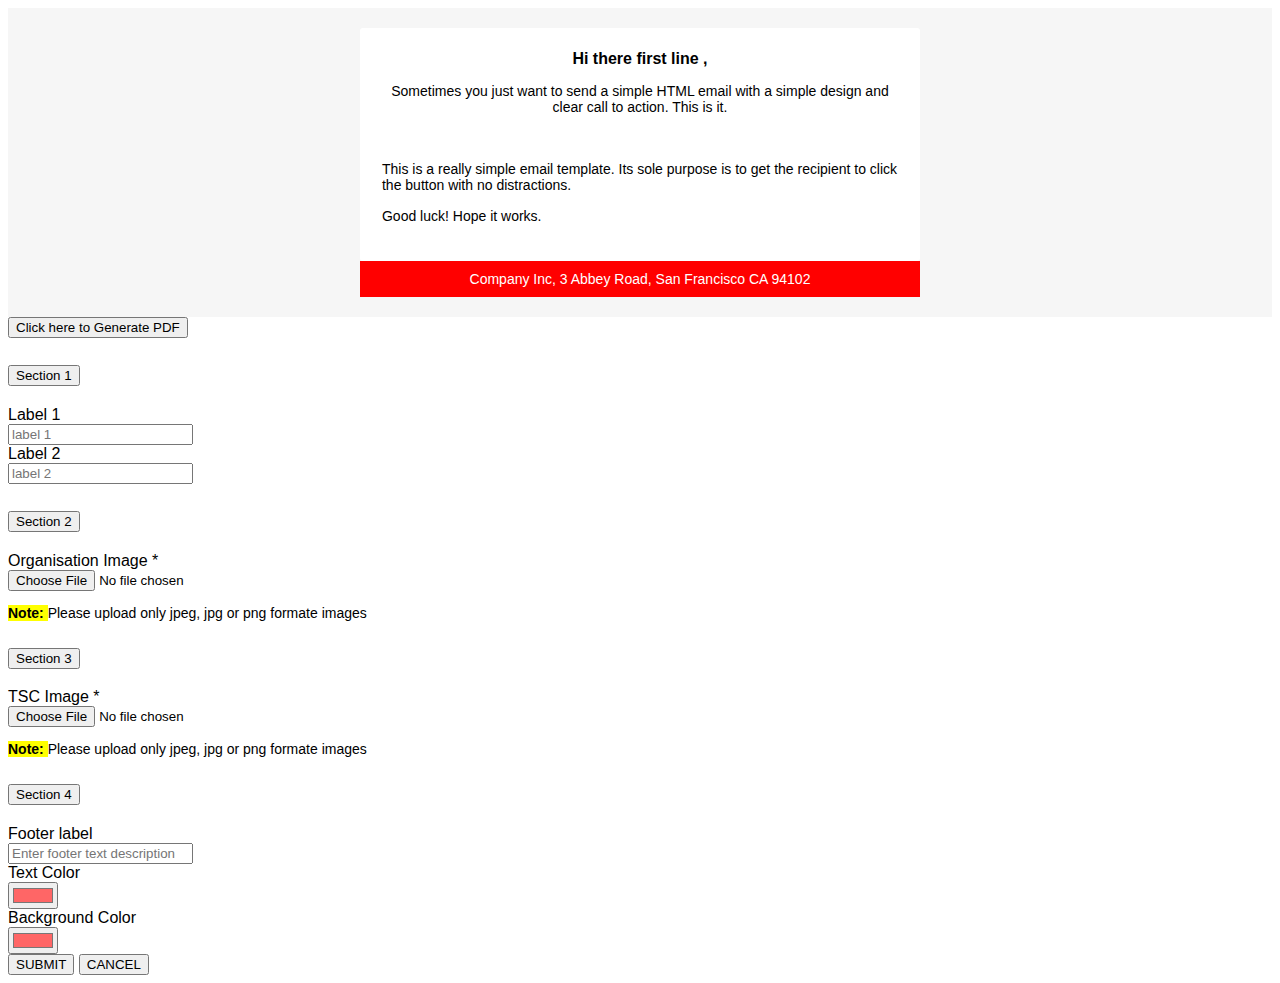
==== index2.html @ 884750c0 "UI" ====
<!DOCTYPE html>
<html lang="en">

<head>
  <meta charset="UTF-8">
  <meta name="viewport" content="width=device-width, initial-scale=1.0">
  <meta http-equiv="X-UA-Compatible" content="ie=edge">
  <title>TSC-FU</title>
  <link rel="stylesheet" href="./css/styles.css">
  <link rel="preconnect" href="https://fonts.googleapis.com">
  <!-- <link rel="preconnect" href="https://fonts.gstatic.com" crossorigin>
  <link href="https://fonts.googleapis.com/css2?family=Titillium+Web:ital,wght@0,200;0,300;0,400;0,600;0,700;0,900;1,200;1,300;1,400;1,600;1,700&display=swap" rel="stylesheet"> -->
  <link href="https://cdn.jsdelivr.net/npm/bootstrap@5.3.0/dist/css/bootstrap.min.css" rel="stylesheet"
    integrity="sha384-9ndCyUaIbzAi2FUVXJi0CjmCapSmO7SnpJef0486qhLnuZ2cdeRhO02iuK6FUUVM" crossorigin="anonymous">

</head>

<body style="font-family: 'Titillium Web', sans-serif;">
  <div class="container">

    <table id="generatePDF" role="presentation" border="0" cellpadding="0" cellspacing="0" class="body"
      style="border-collapse: separate; mso-table-lspace: 0pt; mso-table-rspace: 0pt; background-color: #f6f6f6; width: 100%;"
      width="100%" bgcolor="#f6f6f6">
      <tr>
        <td style="font-family: 'Titillium Web', sans-serif;; font-size: 14px; vertical-align: top;" valign="top">&nbsp;
        </td>
        <td class="container"
          style="font-family: 'Titillium Web', sans-serif;; font-size: 14px; vertical-align: top; display: block; max-width: 580px; padding: 10px; width: 580px; margin: 0 auto;"
          width="580" valign="top">
          <div class="content"
            style="box-sizing: border-box; display: block; margin: 0 auto; max-width: 580px; padding: 10px;">

            <!-- START CENTERED WHITE CONTAINER -->
            <table role="presentation" class="main"
              style="border-collapse: separate; mso-table-lspace: 0pt; mso-table-rspace: 0pt; background: #ffffff; border-radius: 3px; width: 100%;"
              width="100%">

              <!-- START MAIN CONTENT AREA -->
              <tr>
                <td class="wrapper"
                  style="font-family: 'Titillium Web', sans-serif;; font-size: 14px; vertical-align: top; box-sizing: border-box; padding: 20px;"
                  valign="top">
                  <table role="presentation" border="0" cellpadding="0" cellspacing="0"
                    style="border-collapse: separate; mso-table-lspace: 0pt; mso-table-rspace: 0pt; width: 100%;"
                    width="100%">
                    <tr>
                      <td style=vertical-align: top;" valign="top">
                        <p
                          style="font-family: 'Titillium Web', sans-serif;; font-size: 16px; font-weight: normal; margin: 0; margin-bottom: 15px; text-align: center; font-weight: 700;">
                          Hi there first line ,</p>
                        <p
                          style="font-family: 'Titillium Web', sans-serif;; font-size: 14px; font-weight: normal; margin: 0; margin-bottom: 15px; text-align: center;">
                          Sometimes you just want to send a simple HTML email with a simple design and clear call to
                          action. This is it.</p>
                        <table role="presentation" border="0" cellpadding="0" cellspacing="0"
                          style="border-collapse: separate; mso-table-lspace: 0pt; mso-table-rspace: 0pt; box-sizing: border-box; width: 100%;"
                          width="100%">
                          <tbody>
                            <tr>
                              <td align="left"
                                style="font-family: 'Titillium Web', sans-serif;; font-size: 14px; vertical-align: top; padding-bottom: 15px;"
                                valign="top">
                                <table role="presentation" border="0" cellpadding="0" cellspacing="0"
                                  style="border-collapse: separate; mso-table-lspace: 0pt; mso-table-rspace: 0pt; width: 100%;">
                                  <tbody>
                                    <tr>
                                      <td style="text-align: center;">
                                        <img
                                          src="https://s3.amazonaws.com/tf.images/email_templates/Group%202202-269px.png"
                                          alt="">
                                      </td>
                                    </tr>
                                  </tbody>
                                </table>
                              </td>
                            </tr>
                          </tbody>
                        </table>
                        <p
                          style="font-family: 'Titillium Web', sans-serif;; font-size: 14px; font-weight: normal; margin: 0; margin-bottom: 15px;">
                          This is a really simple email template. Its sole purpose is to get the recipient to click the
                          button with no distractions.</p>
                        <p
                          style="font-family: 'Titillium Web', sans-serif;; font-size: 14px; font-weight: normal; margin: 0; margin-bottom: 15px;">
                          Good luck! Hope it works.</p>
                      </td>
                    </tr>
                  </table>
                </td>
              </tr>

              <!-- END MAIN CONTENT AREA -->
            </table>
            <!-- END CENTERED WHITE CONTAINER -->

            <!-- START FOOTER -->
            <div id="footer" style="clear: both; text-align: center; width: 100%;">
              <table role="presentation" border="0" cellpadding="0" cellspacing="0"
                style=" border-collapse: separate; mso-table-lspace: 0pt; mso-table-rspace: 0pt; width: 100%;"
                width="100%">
                <tr>
                  <td class="content-block"
                    style="background-color: rgb(255, 0, 0); font-family: 'Titillium Web', sans-serif;; vertical-align: top; padding-bottom: 10px; padding-top: 10px; color: #fff; font-size: 12px; text-align: center;"
                    valign="top" align="center">
                    <span class="apple-link" style="color: #fff; font-size: 14px; text-align: center;">Company Inc, 3
                      Abbey Road, San Francisco CA 94102</span>
                  </td>
                </tr>
              </table>
            </div>
            <!-- END FOOTER -->

          </div>
        </td>
        <td style="font-family: 'Titillium Web', sans-serif;; font-size: 14px; vertical-align: top;" valign="top">&nbsp;
        </td>
      </tr>
    </table>

  

  </div>

  <div class="col-12 text-center mt-4">
    <button type="button" class="btn btn-primary" id="pdfButton"> Click here to Generate  PDF </button>
  </div>

  <div class="container mb-5 mt-4">
    <div class="accordion" id="accordionPanelsStayOpenExample">
      <div class="accordion-item">
        <h2 class="accordion-header">
          <button class="accordion-button" type="button" data-bs-toggle="collapse"
            data-bs-target="#panelsStayOpen-collapseOne" aria-expanded="true"
            aria-controls="panelsStayOpen-collapseOne">
            Section 1
          </button>
        </h2>
        <div id="panelsStayOpen-collapseOne" class="accordion-collapse collapse show">
          <div class="accordion-body p-4">
            <div class="row">
              <div class="col-12 mb-3">
                <div class="row g-3 align-items-center">
                  <div class="col-2 text-end">
                    <label for="inputPassword6" class="col-form-label">Label 1</label>
                  </div>
                  <div class="col-5">
                    <input type="text" class="form-control" placeholder="label 1">
                  </div>
                </div>
              </div>
              <div class="col-12">
                <div class="row g-3 align-items-center">
                  <div class="col-2 text-end">
                    <label for="inputPassword6" class="col-form-label">Label 2</label>
                  </div>
                  <div class="col-5">
                    <input type="text" class="form-control" placeholder="label 2">
                  </div>
                </div>
              </div>
            </div>
          </div>
        </div>
      </div>
      <div class="accordion-item">
        <h2 class="accordion-header">
          <button class="accordion-button " type="button" data-bs-toggle="collapse"
            data-bs-target="#panelsStayOpen-collapseTwo" aria-expanded="true"
            aria-controls="panelsStayOpen-collapseTwo">
            Section 2
          </button>
        </h2>
        <div id="panelsStayOpen-collapseTwo" class="accordion-collapse collapse show">
          <div class="accordion-body p-4">
            <div class="row">
              <div class="col-12 ">
                <div class="row g-3 align-items-center">
                  <div class="col-2 text-end">
                    <label for="inputPassword6" class="col-form-label">Organisation Image <span
                        class="text-danger">*</span></label>
                  </div>
                  <div class="col-5">
                    <input class="form-control" type="file" id="formFile">
                  </div>
                </div>
                <div class="row g-3 align-items-center">
                  <div class="col-2"> 
                  </div>
                  <div class="col-5">
                    <p class="mb-0 mt-2 note"><mark class="me-1 pe-0"><b class="text-success"> Note: </b></mark> Please upload only jpeg, jpg or png formate images </p>
                  </div>
                </div>
              </div>
            </div>
          </div>
        </div>
      </div>
      <div class="accordion-item">
        <h2 class="accordion-header">
          <button class="accordion-button " type="button" data-bs-toggle="collapse"
            data-bs-target="#panelsStayOpen-collapseFour" aria-expanded="true"
            aria-controls="panelsStayOpen-collapseThree">
            Section 3
          </button>
        </h2>
        <div id="panelsStayOpen-collapseFour" class="accordion-collapse collapse show">
          <div class="accordion-body p-4">
            <div class="row">
              <div class="col-12 ">
                <div class="row g-3 align-items-center">
                  <div class="col-2 text-end">
                    <label for="inputPassword6" class="col-form-label">TSC Image <span
                        class="text-danger">*</span></label>
                  </div>
                  <div class="col-5">
                    <input class="form-control" type="file" id="formFile">
                  </div>
                </div>
                <div class="row g-3 align-items-center">
                  <div class="col-2"> 
                  </div>
                  <div class="col-5">
                    <p class="mb-0 mt-2 note"><mark class="me-1 pe-0"><b class="text-success"> Note: </b></mark> Please upload only jpeg, jpg or png formate images </p>
                  </div>
                </div>
              </div>
            </div>
          </div>
        </div>
      </div>
      <div class="accordion-item">
        <h2 class="accordion-header">
          <button class="accordion-button " type="button" data-bs-toggle="collapse"
            data-bs-target="#panelsStayOpen-collapseThree" aria-expanded="true"
            aria-controls="panelsStayOpen-collapseThree">
            Section 4
          </button>
        </h2>
        <div id="panelsStayOpen-collapseThree" class="accordion-collapse collapse show">
          <div class="accordion-body p-4">
            <div class="row">
              <div class="col-12 mb-3">
                <div class="row g-3 align-items-center">
                  <div class="col-2 text-end">
                    <label for="inputPassword6" class="col-form-label">Footer label</label>
                  </div>
                  <div class="col-5">
                    <input type="text" class="form-control" placeholder="Enter footer text description">
                  </div>
                </div>
              </div>
              <div class="col-12">
                <div class="row g-3 align-items-center">
                  <div class="col-2 text-end">
                    <label for="inputPassword6" class="col-form-label">Text Color</label>
                  </div>
                  <div class="col-5">
                    <input type="color" id="colorpicker" value="#ff6666">  
                  </div>
                </div>
              </div>
              <div class="col-12">
                <div class="row g-3 align-items-center">
                  <div class="col-2 text-end">
                    <label for="inputPassword6" class="col-form-label">Background Color</label>
                  </div>
                  <div class="col-5">
                    <input type="color" id="colorpicker" value="#ff6666">  
                  </div>
                </div>
              </div>
            </div>
          </div>
        </div>
      </div>
    </div>
    <div class="col-12 text-center mt-4">
      <button type="button" class="btn btn-success me-2">SUBMIT</button>
      <button type="button" class="btn btn-outline-danger">CANCEL</button>
    </div>
  </div>





  <script src="https://cdn.jsdelivr.net/npm/bootstrap@5.3.0/dist/js/bootstrap.bundle.min.js"
    integrity="sha384-geWF76RCwLtnZ8qwWowPQNguL3RmwHVBC9FhGdlKrxdiJJigb/j/68SIy3Te4Bkz"
    crossorigin="anonymous"></script>
  <script>
    var button = document.getElementById("pdfButton");
    var makepdf = document.getElementById("generatePDF");
    button.addEventListener("click", function () {
      var mywindow = window.open("", "PRINT",);
      mywindow.document.write(makepdf.innerHTML);
      mywindow.document.close();
      mywindow.focus();
      mywindow.print();
      return true;
    });
  </script>
</body>

</html>
---- css/styles.css ----
.form-container{
    display: flex;
    width: 100%;
    flex-direction: column;
}
.note{
    font-size: 14px;
}
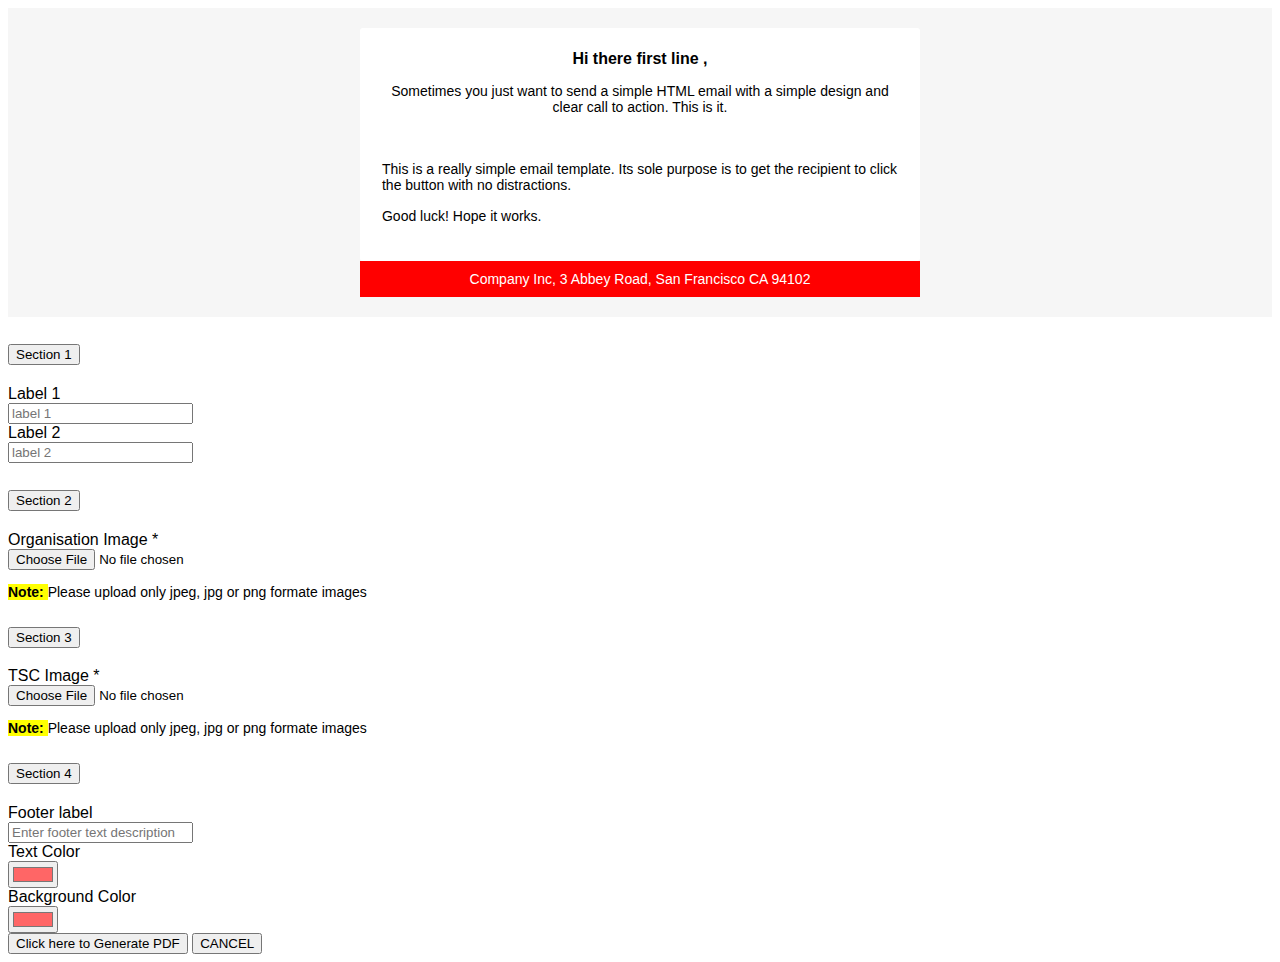
==== commit 6e43aa86: "UI" ====
--- a/index2.html
+++ b/index2.html
@@ -19,21 +19,19 @@
   <div class="container">
 
     <table id="generatePDF" role="presentation" border="0" cellpadding="0" cellspacing="0" class="body"
-      style="border-collapse: separate; mso-table-lspace: 0pt; mso-table-rspace: 0pt; background-color: #f6f6f6; width: 100%;"
-      width="100%" bgcolor="#f6f6f6">
+      style="border-collapse: separate;   background-color: #f6f6f6; width: 100%;" width="100%" bgcolor="#f6f6f6">
       <tr>
         <td style="font-family: 'Titillium Web', sans-serif;; font-size: 14px; vertical-align: top;" valign="top">&nbsp;
         </td>
         <td class="container"
-          style="font-family: 'Titillium Web', sans-serif;; font-size: 14px; vertical-align: top; display: block; max-width: 580px; padding: 10px; width: 580px; margin: 0 auto;"
+          style="font-family: 'Titillium Web', sans-serif;; font-size: 14px;   display: block; max-width: 580px; padding: 10px; width: 580px; margin: 0 auto;"
           width="580" valign="top">
           <div class="content"
             style="box-sizing: border-box; display: block; margin: 0 auto; max-width: 580px; padding: 10px;">
 
             <!-- START CENTERED WHITE CONTAINER -->
             <table role="presentation" class="main"
-              style="border-collapse: separate; mso-table-lspace: 0pt; mso-table-rspace: 0pt; background: #ffffff; border-radius: 3px; width: 100%;"
-              width="100%">
+              style="border-collapse: separate;   background: #ffffff; border-radius: 3px; width: 100%;" width="100%">
 
               <!-- START MAIN CONTENT AREA -->
               <tr>
@@ -41,10 +39,9 @@
                   style="font-family: 'Titillium Web', sans-serif;; font-size: 14px; vertical-align: top; box-sizing: border-box; padding: 20px;"
                   valign="top">
                   <table role="presentation" border="0" cellpadding="0" cellspacing="0"
-                    style="border-collapse: separate; mso-table-lspace: 0pt; mso-table-rspace: 0pt; width: 100%;"
-                    width="100%">
+                    style="border-collapse: separate;   width: 100%;" width="100%">
                     <tr>
-                      <td style=vertical-align: top;" valign="top">
+                      <td valign="top">
                         <p
                           style="font-family: 'Titillium Web', sans-serif;; font-size: 16px; font-weight: normal; margin: 0; margin-bottom: 15px; text-align: center; font-weight: 700;">
                           Hi there first line ,</p>
@@ -53,15 +50,14 @@
                           Sometimes you just want to send a simple HTML email with a simple design and clear call to
                           action. This is it.</p>
                         <table role="presentation" border="0" cellpadding="0" cellspacing="0"
-                          style="border-collapse: separate; mso-table-lspace: 0pt; mso-table-rspace: 0pt; box-sizing: border-box; width: 100%;"
-                          width="100%">
+                          style="border-collapse: separate;   box-sizing: border-box; width: 100%;" width="100%">
                           <tbody>
                             <tr>
                               <td align="left"
                                 style="font-family: 'Titillium Web', sans-serif;; font-size: 14px; vertical-align: top; padding-bottom: 15px;"
                                 valign="top">
                                 <table role="presentation" border="0" cellpadding="0" cellspacing="0"
-                                  style="border-collapse: separate; mso-table-lspace: 0pt; mso-table-rspace: 0pt; width: 100%;">
+                                  style="border-collapse: separate;   width: 100%;">
                                   <tbody>
                                     <tr>
                                       <td style="text-align: center;">
@@ -96,8 +92,7 @@
             <!-- START FOOTER -->
             <div id="footer" style="clear: both; text-align: center; width: 100%;">
               <table role="presentation" border="0" cellpadding="0" cellspacing="0"
-                style=" border-collapse: separate; mso-table-lspace: 0pt; mso-table-rspace: 0pt; width: 100%;"
-                width="100%">
+                style=" border-collapse: separate;   width: 100%;" width="100%">
                 <tr>
                   <td class="content-block"
                     style="background-color: rgb(255, 0, 0); font-family: 'Titillium Web', sans-serif;; vertical-align: top; padding-bottom: 10px; padding-top: 10px; color: #fff; font-size: 12px; text-align: center;"
@@ -117,13 +112,10 @@
       </tr>
     </table>
 
-  
+
 
   </div>
-
-  <div class="col-12 text-center mt-4">
-    <button type="button" class="btn btn-primary" id="pdfButton"> Click here to Generate  PDF </button>
-  </div>
+ 
 
   <div class="container mb-5 mt-4">
     <div class="accordion" id="accordionPanelsStayOpenExample">
@@ -141,7 +133,7 @@
               <div class="col-12 mb-3">
                 <div class="row g-3 align-items-center">
                   <div class="col-2 text-end">
-                    <label for="inputPassword6" class="col-form-label">Label 1</label>
+                    <label class="col-form-label">Label 1</label>
                   </div>
                   <div class="col-5">
                     <input type="text" class="form-control" placeholder="label 1">
@@ -151,7 +143,7 @@
               <div class="col-12">
                 <div class="row g-3 align-items-center">
                   <div class="col-2 text-end">
-                    <label for="inputPassword6" class="col-form-label">Label 2</label>
+                    <label class="col-form-label">Label 2</label>
                   </div>
                   <div class="col-5">
                     <input type="text" class="form-control" placeholder="label 2">
@@ -176,18 +168,18 @@
               <div class="col-12 ">
                 <div class="row g-3 align-items-center">
                   <div class="col-2 text-end">
-                    <label for="inputPassword6" class="col-form-label">Organisation Image <span
-                        class="text-danger">*</span></label>
+                    <label class="col-form-label">Organisation Image <span class="text-danger">*</span></label>
                   </div>
                   <div class="col-5">
                     <input class="form-control" type="file" id="formFile">
                   </div>
                 </div>
                 <div class="row g-3 align-items-center">
-                  <div class="col-2"> 
-                  </div>
-                  <div class="col-5">
-                    <p class="mb-0 mt-2 note"><mark class="me-1 pe-0"><b class="text-success"> Note: </b></mark> Please upload only jpeg, jpg or png formate images </p>
+                  <div class="col-2">
+                  </div>
+                  <div class="col-5">
+                    <p class="mb-0 mt-2 note"><mark class="me-1 pe-0"><b class="text-success"> Note: </b></mark> Please
+                      upload only jpeg, jpg or png formate images </p>
                   </div>
                 </div>
               </div>
@@ -209,18 +201,18 @@
               <div class="col-12 ">
                 <div class="row g-3 align-items-center">
                   <div class="col-2 text-end">
-                    <label for="inputPassword6" class="col-form-label">TSC Image <span
-                        class="text-danger">*</span></label>
+                    <label class="col-form-label">TSC Image <span class="text-danger">*</span></label>
                   </div>
                   <div class="col-5">
                     <input class="form-control" type="file" id="formFile">
                   </div>
                 </div>
                 <div class="row g-3 align-items-center">
-                  <div class="col-2"> 
-                  </div>
-                  <div class="col-5">
-                    <p class="mb-0 mt-2 note"><mark class="me-1 pe-0"><b class="text-success"> Note: </b></mark> Please upload only jpeg, jpg or png formate images </p>
+                  <div class="col-2">
+                  </div>
+                  <div class="col-5">
+                    <p class="mb-0 mt-2 note"><mark class="me-1 pe-0"><b class="text-success"> Note: </b></mark> Please
+                      upload only jpeg, jpg or png formate images </p>
                   </div>
                 </div>
               </div>
@@ -242,7 +234,7 @@
               <div class="col-12 mb-3">
                 <div class="row g-3 align-items-center">
                   <div class="col-2 text-end">
-                    <label for="inputPassword6" class="col-form-label">Footer label</label>
+                    <label class="col-form-label">Footer label</label>
                   </div>
                   <div class="col-5">
                     <input type="text" class="form-control" placeholder="Enter footer text description">
@@ -252,20 +244,20 @@
               <div class="col-12">
                 <div class="row g-3 align-items-center">
                   <div class="col-2 text-end">
-                    <label for="inputPassword6" class="col-form-label">Text Color</label>
-                  </div>
-                  <div class="col-5">
-                    <input type="color" id="colorpicker" value="#ff6666">  
+                    <label class="col-form-label">Text Color</label>
+                  </div>
+                  <div class="col-5">
+                    <input type="color" id="colorpicker" value="#ff6666">
                   </div>
                 </div>
               </div>
               <div class="col-12">
                 <div class="row g-3 align-items-center">
                   <div class="col-2 text-end">
-                    <label for="inputPassword6" class="col-form-label">Background Color</label>
-                  </div>
-                  <div class="col-5">
-                    <input type="color" id="colorpicker" value="#ff6666">  
+                    <label class="col-form-label">Background Color</label>
+                  </div>
+                  <div class="col-5">
+                    <input type="color" id="colorpicker" value="#ff6666">
                   </div>
                 </div>
               </div>
@@ -274,8 +266,8 @@
         </div>
       </div>
     </div>
-    <div class="col-12 text-center mt-4">
-      <button type="button" class="btn btn-success me-2">SUBMIT</button>
+    <div class="col-12 text-center mt-4"> 
+      <button type="button" class="btn btn-success me-2" id="pdfButton"> Click here to Generate PDF </button>
       <button type="button" class="btn btn-outline-danger">CANCEL</button>
     </div>
   </div>
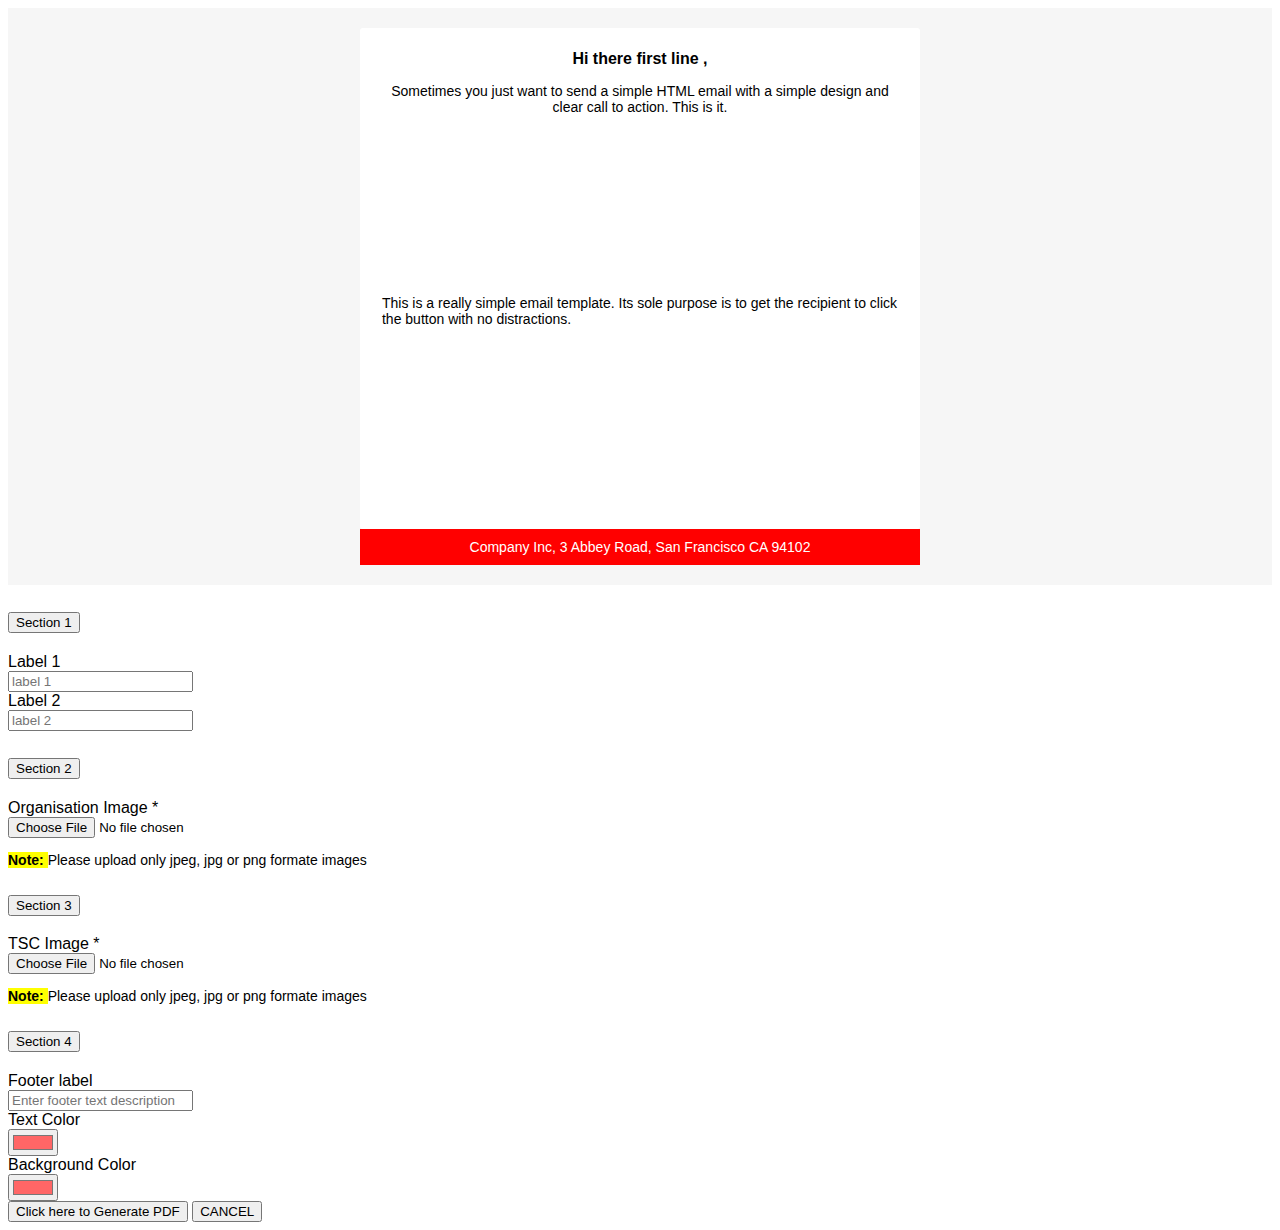
==== commit 90f48528: "UI" ====
--- a/index2.html
+++ b/index2.html
@@ -6,7 +6,7 @@
   <meta name="viewport" content="width=device-width, initial-scale=1.0">
   <meta http-equiv="X-UA-Compatible" content="ie=edge">
   <title>TSC-FU</title>
-  <link rel="stylesheet" href="./css/styles.css">
+  <link rel="stylesheet" media="screen" href="./css/styles.css">
   <link rel="preconnect" href="https://fonts.googleapis.com">
   <!-- <link rel="preconnect" href="https://fonts.gstatic.com" crossorigin>
   <link href="https://fonts.googleapis.com/css2?family=Titillium+Web:ital,wght@0,200;0,300;0,400;0,600;0,700;0,900;1,200;1,300;1,400;1,600;1,700&display=swap" rel="stylesheet"> -->
@@ -42,10 +42,10 @@
                     style="border-collapse: separate;   width: 100%;" width="100%">
                     <tr>
                       <td valign="top">
-                        <p
+                        <p id="lineOne"
                           style="font-family: 'Titillium Web', sans-serif;; font-size: 16px; font-weight: normal; margin: 0; margin-bottom: 15px; text-align: center; font-weight: 700;">
                           Hi there first line ,</p>
-                        <p
+                        <p id="lineTwo"
                           style="font-family: 'Titillium Web', sans-serif;; font-size: 14px; font-weight: normal; margin: 0; margin-bottom: 15px; text-align: center;">
                           Sometimes you just want to send a simple HTML email with a simple design and clear call to
                           action. This is it.</p>
@@ -60,8 +60,15 @@
                                   style="border-collapse: separate;   width: 100%;">
                                   <tbody>
                                     <tr>
-                                      <td style="text-align: center;">
-                                        <img
+                                      <td style=" 
+                                      text-align: center;
+                                      height: 150px;
+                                      width: 427px;
+                                      display: flex;
+                                      align-items: center;
+                                      justify-content: center;
+                                      margin: 0 auto;" >
+                                        <img style="    max-width: 100%; max-height: 100%;" 
                                           src="https://s3.amazonaws.com/tf.images/email_templates/Group%202202-269px.png"
                                           alt="">
                                       </td>
@@ -76,9 +83,36 @@
                           style="font-family: 'Titillium Web', sans-serif;; font-size: 14px; font-weight: normal; margin: 0; margin-bottom: 15px;">
                           This is a really simple email template. Its sole purpose is to get the recipient to click the
                           button with no distractions.</p>
-                        <p
-                          style="font-family: 'Titillium Web', sans-serif;; font-size: 14px; font-weight: normal; margin: 0; margin-bottom: 15px;">
-                          Good luck! Hope it works.</p>
+                          <table role="presentation" border="0" cellpadding="0" cellspacing="0"
+                          style="border-collapse: separate;   box-sizing: border-box; width: 100%;" width="100%">
+                          <tbody>
+                            <tr>
+                              <td align="left"
+                                style="font-family: 'Titillium Web', sans-serif;; font-size: 14px; vertical-align: top; padding-bottom: 15px;"
+                                valign="top">
+                                <table role="presentation" border="0" cellpadding="0" cellspacing="0"
+                                  style="border-collapse: separate;   width: 100%;">
+                                  <tbody>
+                                    <tr>
+                                      <td style=" 
+                                      text-align: center;
+                                      height: 150px;
+                                      width: 427px;
+                                      display: flex;
+                                      align-items: center;
+                                      justify-content: center;
+                                      margin: 0 auto;" >
+                                        <img style="    max-width: 100%; max-height: 100%;" 
+                                          src="https://s3.amazonaws.com/tf.images/reduced-image_23296_1_1684291786.jpeg"
+                                          alt="">
+                                      </td>
+                                    </tr>
+                                  </tbody>
+                                </table>
+                              </td>
+                            </tr>
+                          </tbody>
+                        </table>
                       </td>
                     </tr>
                   </table>
@@ -94,10 +128,10 @@
               <table role="presentation" border="0" cellpadding="0" cellspacing="0"
                 style=" border-collapse: separate;   width: 100%;" width="100%">
                 <tr>
-                  <td class="content-block"
+                  <td class="content-block" id="footerChange"
                     style="background-color: rgb(255, 0, 0); font-family: 'Titillium Web', sans-serif;; vertical-align: top; padding-bottom: 10px; padding-top: 10px; color: #fff; font-size: 12px; text-align: center;"
                     valign="top" align="center">
-                    <span class="apple-link" style="color: #fff; font-size: 14px; text-align: center;">Company Inc, 3
+                    <span class="apple-link" id="footerText" style="color: #fff; font-size: 14px; text-align: center;">Company Inc, 3
                       Abbey Road, San Francisco CA 94102</span>
                   </td>
                 </tr>
@@ -136,7 +170,7 @@
                     <label class="col-form-label">Label 1</label>
                   </div>
                   <div class="col-5">
-                    <input type="text" class="form-control" placeholder="label 1">
+                    <input type="text" class="form-control" placeholder="label 1" id="labelOne">
                   </div>
                 </div>
               </div>
@@ -146,7 +180,7 @@
                     <label class="col-form-label">Label 2</label>
                   </div>
                   <div class="col-5">
-                    <input type="text" class="form-control" placeholder="label 2">
+                    <input type="text" class="form-control" placeholder="label 2" id="labelTwo">
                   </div>
                 </div>
               </div>
@@ -171,7 +205,7 @@
                     <label class="col-form-label">Organisation Image <span class="text-danger">*</span></label>
                   </div>
                   <div class="col-5">
-                    <input class="form-control" type="file" id="formFile">
+                    <input class="form-control" id="myFile" type="file" id="formFile">
                   </div>
                 </div>
                 <div class="row g-3 align-items-center">
@@ -237,7 +271,7 @@
                     <label class="col-form-label">Footer label</label>
                   </div>
                   <div class="col-5">
-                    <input type="text" class="form-control" placeholder="Enter footer text description">
+                    <input type="text" class="form-control" id="footerLabel" placeholder="Enter footer text description">
                   </div>
                 </div>
               </div>
@@ -247,7 +281,7 @@
                     <label class="col-form-label">Text Color</label>
                   </div>
                   <div class="col-5">
-                    <input type="color" id="colorpicker" value="#ff6666">
+                    <input type="color" id="changeTextColor" value="#ff6666">
                   </div>
                 </div>
               </div>
@@ -257,7 +291,7 @@
                     <label class="col-form-label">Background Color</label>
                   </div>
                   <div class="col-5">
-                    <input type="color" id="colorpicker" value="#ff6666">
+                    <input type="color" id="changeColor" value="#ff6666">
                   </div>
                 </div>
               </div>
@@ -275,7 +309,7 @@
 
 
 
-
+  <script src="https://code.jquery.com/jquery-3.6.0.min.js"></script>
   <script src="https://cdn.jsdelivr.net/npm/bootstrap@5.3.0/dist/js/bootstrap.bundle.min.js"
     integrity="sha384-geWF76RCwLtnZ8qwWowPQNguL3RmwHVBC9FhGdlKrxdiJJigb/j/68SIy3Te4Bkz"
     crossorigin="anonymous"></script>
@@ -290,6 +324,28 @@
       mywindow.print();
       return true;
     });
+    $("#labelOne").keyup(function() { 
+      var text = $(this).val(); 
+      $("#lineOne").text(text);
+    });
+    $("#footerLabel").keyup(function() { 
+      var text = $(this).val(); 
+      $("#footerText").text(text);
+    });
+    $("#myFile").change(function() {
+      var fileName = $(this).val(); 
+      console.log("Selected img path: " + fileName);
+    }); 
+    $("#footerLabel").keyup(function() { 
+      var text = $(this).val(); 
+      $("#lineTwo").text(text);
+    });
+    $("#changeColor").change(function(){ 
+      $("#footerChange").css('background-color', $(this).val());  
+    });
+    $("#changeTextColor").change(function(){ 
+      $("#footerText").css('color', $(this).val());  
+    });
   </script>
 </body>
 
--- a/css/styles.css
+++ b/css/styles.css
@@ -5,4 +5,11 @@
 }
 .note{
     font-size: 14px;
-}+}
+
+@media print{
+    #footer  { 
+    background-color: rgb(255, 0, 0);
+      -webkit-print-color-adjust: exact !important;
+    }
+  }